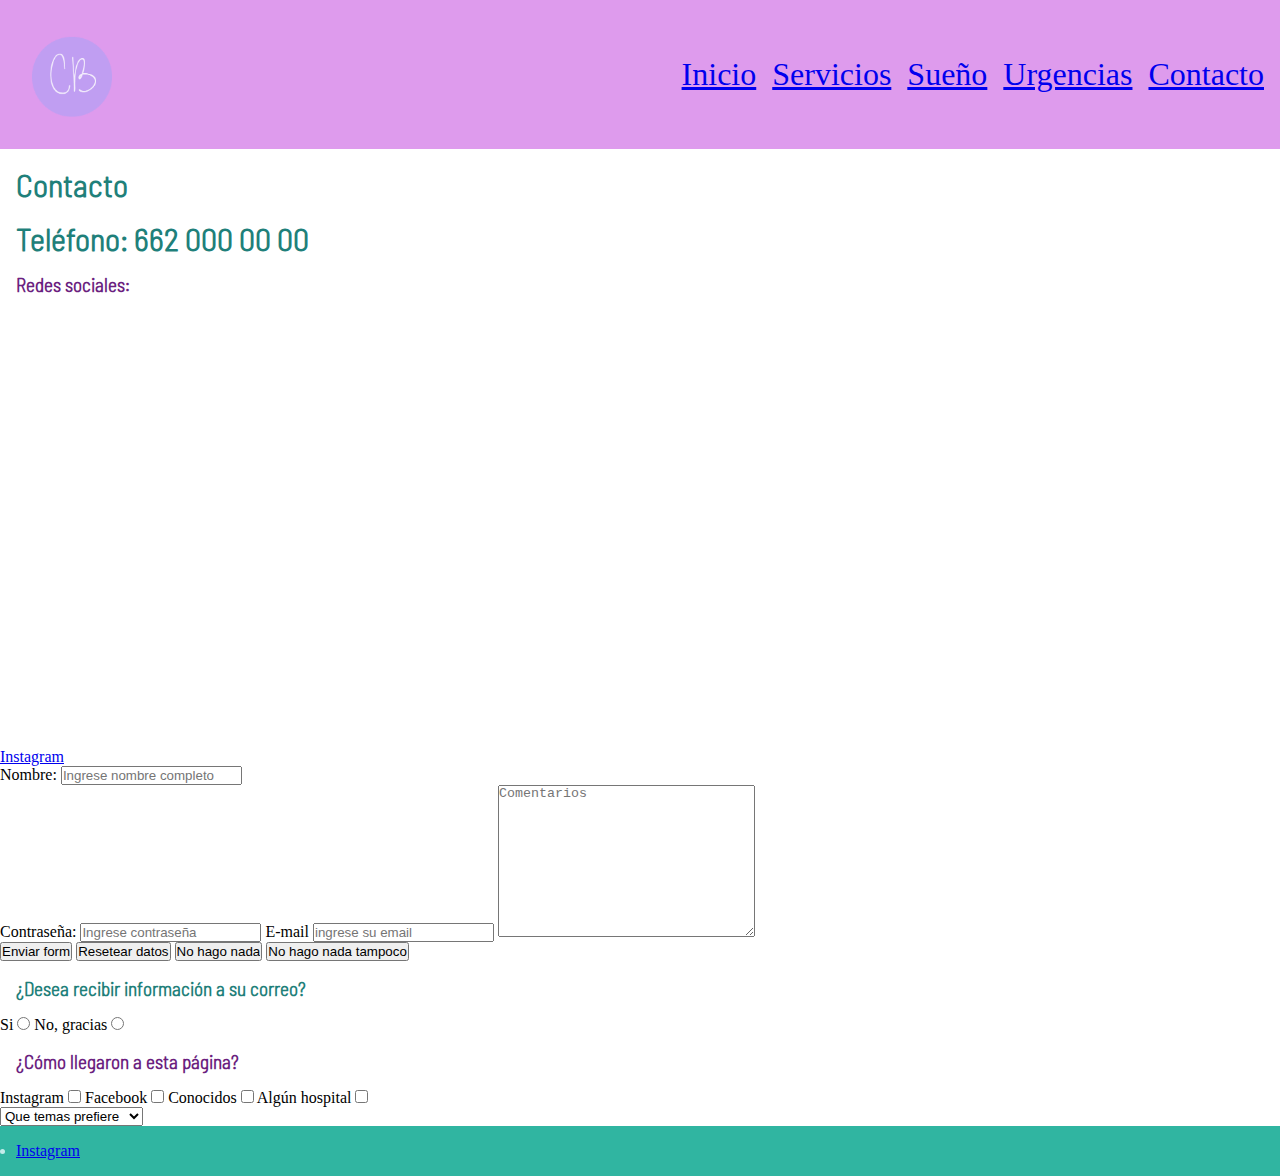
==== pages/contacto.html @ a6b62a46 "Quite br innecesario" ====
<!DOCTYPE html>
<html lang="en">
<head>
    <meta charset="UTF-8">
    <meta name="viewport" content="width=device-width, initial-scale=1.0">
    <title>Contacto</title>
    <link rel="stylesheet" href="../css/style.css">
    <link rel="shortcut icon" href="../img/logo1.png" type="image/x-icon">

</head>
<body>
    <header>
        <nav class="nav">
            <img class="logo" src="../img/logo1.png" alt="">
            <ul class="menu">
                <li class="menu-item Inicio"><a href="/index.html">Inicio</a></li>
                <li class="menu-item"><a href="./servicios.html">Servicios</a></li>
                <li class="menu-item sueno"><a href="./sueno.html">Sueño</a></li>
                <li class="menu-item"><a href="./urgencias.html">Urgencias</a></li>
                <li class="menu-item contacto"><a href="./contacto.html">Contacto</a></li>
            </ul>
        </nav>
    </header>

    <main>

    <h1>Contacto</h1>

    <!--<a href="/index.html">Inicio</a>-->

    <h1>Teléfono: 662 000 00 00</h1>
    <h2>Redes sociales:</h2>

    <a href="https://www.instagram.com/inpediatria/" target="_blank">Instagram</a>

    <iframe src="https://www.google.com/maps/embed?pb=!1m18!1m12!1m3!1d231807.12968468686!2d-107.58761156338637!3d24.79591917148831!2m3!1f0!2f0!3f0!3m2!1i1024!2i768!4f13.1!3m3!1m2!1s0x86bcd6c77747f98f%3A0x8dd9ebf0eb2d23cc!2sCuliac%C3%A1n%20Rosales%2C%20Sin.!5e0!3m2!1ses!2smx!4v1700964821406!5m2!1ses!2smx" width="600" height="450" style="border:0;" allowfullscreen="" loading="lazy" referrerpolicy="no-referrer-when-downgrade"></iframe>

    <form>
        <div> 
            <label for="nombre">Nombre:</label>
            <input type="text" placeholder="Ingrese nombre completo" required>
        </div>
            
            <label for="contrasena">Contraseña:</label>
            <input type="password" placeholder="Ingrese contraseña" required>
          
            <label for="email">E-mail</label>
            <input type="email" placeholder="ingrese su email" required>
    
            <textarea cols="30" rows="10" placeholder="Comentarios"></textarea>
            <div>
                <input type="submit" value="Enviar form">
                <input type="reset" value="Resetear datos">
                <input type="button" value="No hago nada">
                <button>No hago nada tampoco</button>
            </div>

            <div>
                <h3>¿Desea recibir información a su correo?</h3>
    
                <label for="si">Si</label>
                <input type="radio" name="terminoscondiciones" id="si">
                
                <label for="no">No, gracias</label>
                <input type="radio" name="terminoscondiciones" id="no">
            </div>

            <div>
                <h2>¿Cómo llegaron a esta página?</h2>
                <label for="harina">Instagram</label>
                <input type="checkbox" id="harina">
    
                <label for="queso">Facebook</label>
                <input type="checkbox" id="queso">
    
                <label for="tomate">Conocidos</label>
                <input type="checkbox" id="tomate">
    
                <label for="oregano">Algún hospital</label>
                <input type="checkbox" id="oregano">
            </div>

            <div>
                
                <select>
                    <option value="Seleccionar" disabled selected>Que temas prefiere</option>
                    <option value="harina">Prematuro</option> 
                    <option value="queso">Enfermedades raras</option>
                    <option value="tomate">Sobre el sueño</option>
                    <option value="oregano">Vacunas</option>
                </select>
            </div>
            
        </form>

    </main>

    <footer>
        <ul class="pie">
            <li class="pie-item Instagram"><a href="https://www.instagram.com/inpediatria/">Instagram</a></li>
        </ul>
    </footer>

</body>


</html>
---- css/style.css ----
@font-face {
    font-family: "Barlow";
    src: url(../fonts/BarlowSemiCondensed-Light.ttf);

}

@font-face {
    font-family: "Sacramento";
    src: url(./fonts/Sacramento-Regular.ttf);

}

* {
    margin: 0;
    padding: 0;
    box-sizing: border-box;
}

img {
    max-width: 100%;
}

.nav {
    background-color: rgb(222, 155, 237);
    display: flex;
    padding: 1rem;
    justify-content: space-between;
    align-items: center;
}

.logo {
    width: 5rem;
}

.menu {
    
    font-family: Sacramento;
    font-size:xx-large;
    color:rgb(84, 12, 85);

    list-style-type:none;
    display:flex;
    flex-direction:row;
    flex-wrap:nowrap;
    justify-content:center;
    align-items:center; /*no se centra*/

    gap: 1rem;
}
h1 {

    font-family: Barlow;
    font-size:xx-large;
    color:rgb(31, 128, 122);
    margin: 1rem;

}

h3 {

    font-family: Barlow;
    font-size:larger; /*no recuerdo si así el tamaño de fuente*/
    color:rgb(31, 128, 122);
    margin: 1rem;

}
p {
    font-family: Barlow;
    color: rgb(96, 97, 97);
    /*width: 200px;*/

    margin: 1rem;
}

img {

    margin: 1rem;
    
}

h2 {

    font-family: Barlow;
    font-size:larger; /*no recuerdo si así el tamaño de fuente*/
    color:rgb(107, 31, 128);
    margin: 1rem;

}

.test1{
    color: blueviolet;
}

.pie {
    background-color: rgb(48, 181, 161);
    color:rgb(195, 236, 234);
    display: flex;
    padding: 1rem;
    justify-content: space-between;
    align-items: center;
}
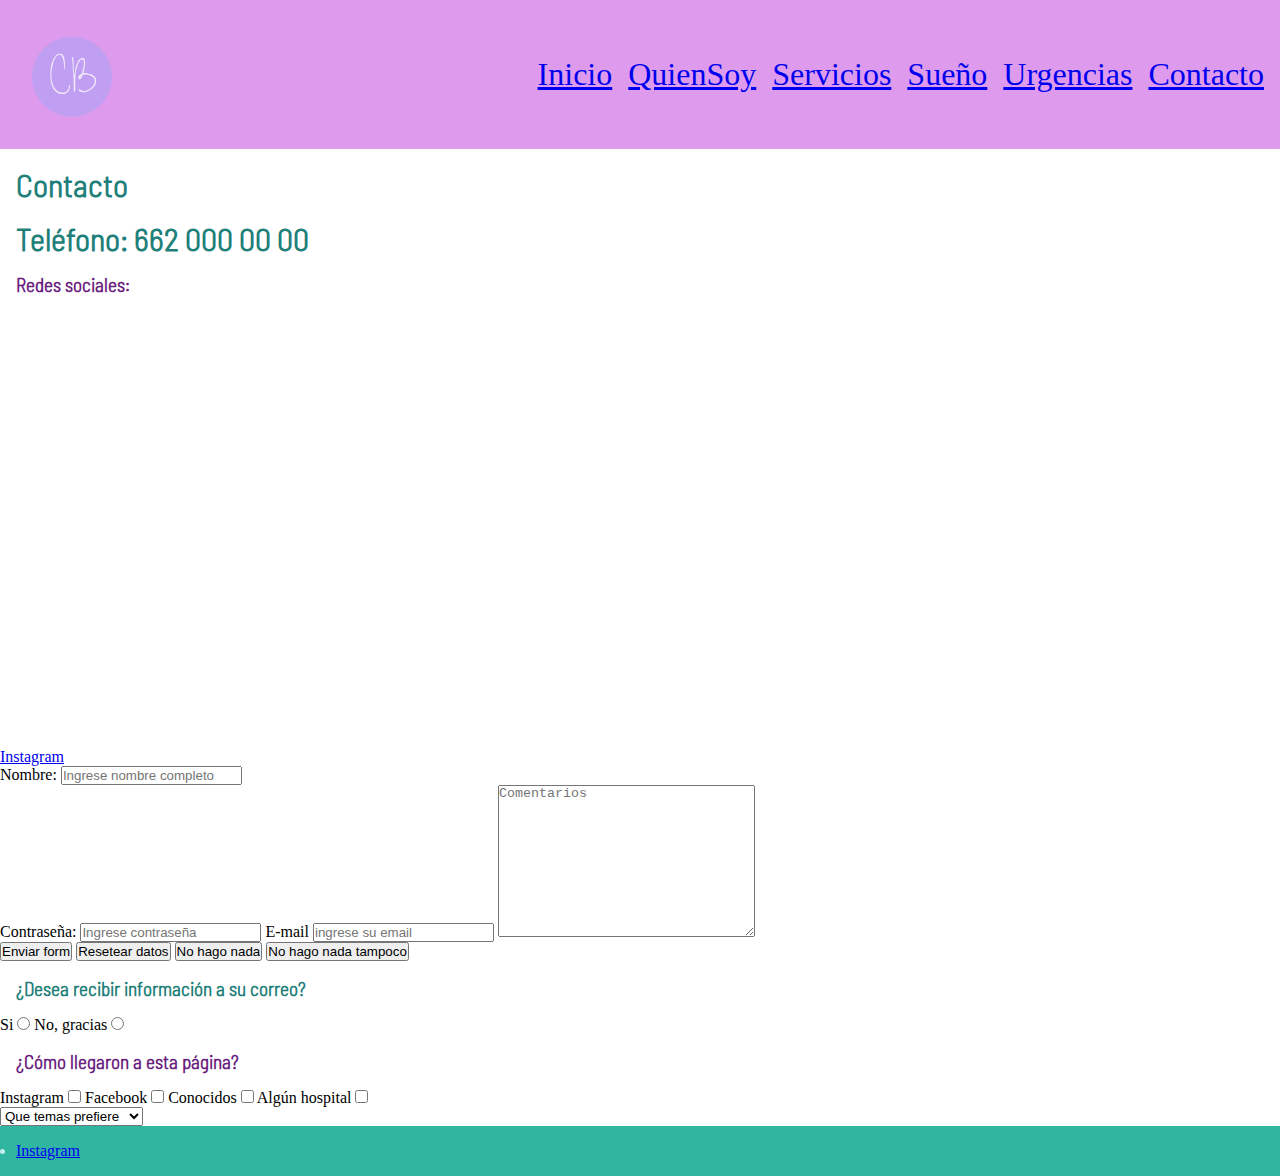
==== commit e36c6343: "Agregue QuienSoy al menu principal" ====
--- a/pages/contacto.html
+++ b/pages/contacto.html
@@ -14,6 +14,7 @@
             <img class="logo" src="../img/logo1.png" alt="">
             <ul class="menu">
                 <li class="menu-item Inicio"><a href="/index.html">Inicio</a></li>
+                <li class="menu-item"><a href="./quiensoy.html">QuienSoy</a></li>
                 <li class="menu-item"><a href="./servicios.html">Servicios</a></li>
                 <li class="menu-item sueno"><a href="./sueno.html">Sueño</a></li>
                 <li class="menu-item"><a href="./urgencias.html">Urgencias</a></li>
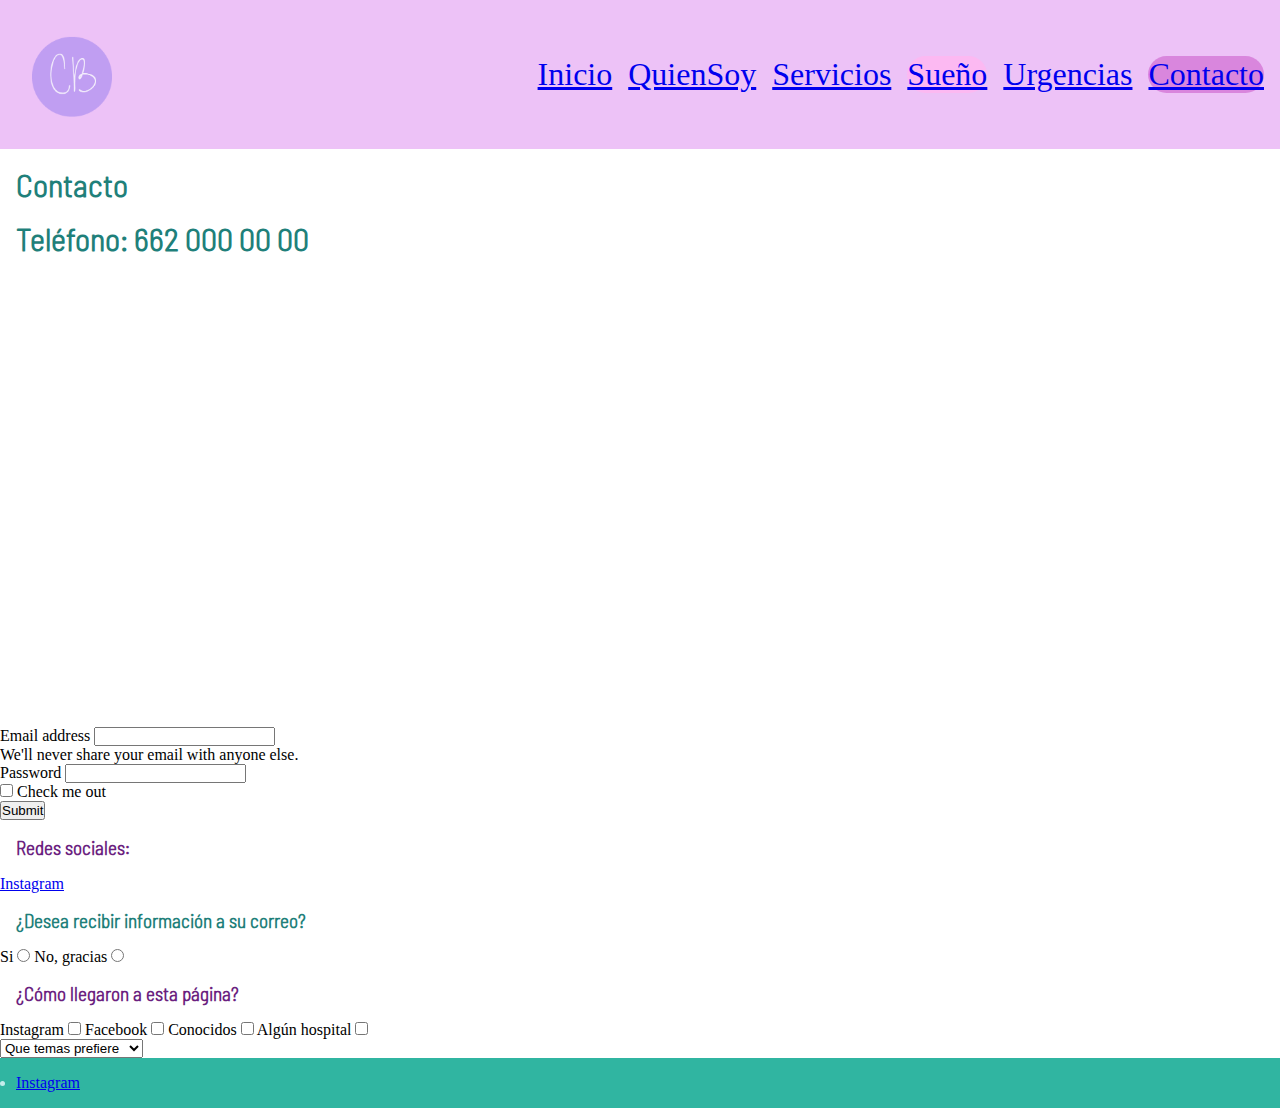
==== commit b09e550f: "Responsive y bootstrap en contacto" ====
--- a/pages/contacto.html
+++ b/pages/contacto.html
@@ -4,6 +4,7 @@
     <meta charset="UTF-8">
     <meta name="viewport" content="width=device-width, initial-scale=1.0">
     <title>Contacto</title>
+    <link href="https://cdn.jsdelivr.net/npm/bootstrap@5.3.2/dist/css/bootstrap.min.css" rel="stylesheet" integrity="sha384-T3c6CoIi6uLrA9TneNEoa7RxnatzjcDSCmG1MXxSR1GAsXEV/Dwwykc2MPK8M2HN" crossorigin="anonymous">
     <link rel="stylesheet" href="../css/style.css">
     <link rel="shortcut icon" href="../img/logo1.png" type="image/x-icon">
 
@@ -26,17 +27,43 @@
     <main>
 
     <h1>Contacto</h1>
+    <h1>Teléfono: 662 000 00 00</h1>
 
     <!--<a href="/index.html">Inicio</a>-->
 
-    <h1>Teléfono: 662 000 00 00</h1>
+    <div class="container">
+        <div class="row">
+            <div class="col-md-6">
+                <iframe src="https://www.google.com/maps/embed?pb=!1m18!1m12!1m3!1d231807.12968468686!2d-107.58761156338637!3d24.79591917148831!2m3!1f0!2f0!3f0!3m2!1i1024!2i768!4f13.1!3m3!1m2!1s0x86bcd6c77747f98f%3A0x8dd9ebf0eb2d23cc!2sCuliac%C3%A1n%20Rosales%2C%20Sin.!5e0!3m2!1ses!2smx!4v1700964821406!5m2!1ses!2smx" width="600" height="450" style="border:0;" allowfullscreen="" loading="lazy" referrerpolicy="no-referrer-when-downgrade"></iframe>
+            </div>
+            <div class="col-md-6">
+                <form>
+                    <div class="mb-3">
+                      <label for="exampleInputEmail1" class="form-label">Email address</label>
+                      <input type="email" class="form-control" id="exampleInputEmail1" aria-describedby="emailHelp">
+                      <div id="emailHelp" class="form-text">We'll never share your email with anyone else.</div>
+                    </div>
+                    <div class="mb-3">
+                      <label for="exampleInputPassword1" class="form-label">Password</label>
+                      <input type="password" class="form-control" id="exampleInputPassword1">
+                    </div>
+                    <div class="mb-3 form-check">
+                      <input type="checkbox" class="form-check-input" id="exampleCheck1">
+                      <label class="form-check-label" for="exampleCheck1">Check me out</label>
+                    </div>
+                    <button type="submit" class="btn btn-primary">Submit</button>
+                  </form>
+            </div>
+        </div>
+    </div>
+
     <h2>Redes sociales:</h2>
 
     <a href="https://www.instagram.com/inpediatria/" target="_blank">Instagram</a>
 
-    <iframe src="https://www.google.com/maps/embed?pb=!1m18!1m12!1m3!1d231807.12968468686!2d-107.58761156338637!3d24.79591917148831!2m3!1f0!2f0!3f0!3m2!1i1024!2i768!4f13.1!3m3!1m2!1s0x86bcd6c77747f98f%3A0x8dd9ebf0eb2d23cc!2sCuliac%C3%A1n%20Rosales%2C%20Sin.!5e0!3m2!1ses!2smx!4v1700964821406!5m2!1ses!2smx" width="600" height="450" style="border:0;" allowfullscreen="" loading="lazy" referrerpolicy="no-referrer-when-downgrade"></iframe>
+    <!--<iframe src="https://www.google.com/maps/embed?pb=!1m18!1m12!1m3!1d231807.12968468686!2d-107.58761156338637!3d24.79591917148831!2m3!1f0!2f0!3f0!3m2!1i1024!2i768!4f13.1!3m3!1m2!1s0x86bcd6c77747f98f%3A0x8dd9ebf0eb2d23cc!2sCuliac%C3%A1n%20Rosales%2C%20Sin.!5e0!3m2!1ses!2smx!4v1700964821406!5m2!1ses!2smx" width="600" height="450" style="border:0;" allowfullscreen="" loading="lazy" referrerpolicy="no-referrer-when-downgrade"></iframe>-->
 
-    <form>
+    <!--<form>
         <div> 
             <label for="nombre">Nombre:</label>
             <input type="text" placeholder="Ingrese nombre completo" required>
@@ -54,7 +81,7 @@
                 <input type="reset" value="Resetear datos">
                 <input type="button" value="No hago nada">
                 <button>No hago nada tampoco</button>
-            </div>
+            </div>-->
 
             <div>
                 <h3>¿Desea recibir información a su correo?</h3>
@@ -102,6 +129,8 @@
         </ul>
     </footer>
 
+    <script src="https://cdn.jsdelivr.net/npm/bootstrap@5.3.2/dist/js/bootstrap.bundle.min.js" integrity="sha384-C6RzsynM9kWDrMNeT87bh95OGNyZPhcTNXj1NW7RuBCsyN/o0jlpcV8Qyq46cDfL" crossorigin="anonymous"></script>
+
 </body>
 
 
--- a/css/style.css
+++ b/css/style.css
@@ -20,8 +20,74 @@
     max-width: 100%;
 }
 
+.grilla {
+    height: 100vh;
+    background-color: rgb(245, 233, 247);
+    display: grid;
+    grid-template-columns: 1fr 1fr 1fr 1fr;
+    grid-template-rows: 1fr 1fr;
+
+    grid-template-areas: 
+    "quien quien servicios urgencias"
+    "quien quien sueno contacto";
+
+    justify-items: stretch;
+    align-items: stretch;
+}
+
+.quien {
+    background-color: rgb(221, 160, 239);
+    grid-area: quien;
+    font-family: Sacramento;
+    font-size: xx-large;
+    background-image: url("../img/perrito.jpeg");
+    background-repeat: no-repeat;
+    background-size: cover;
+    background-position: center;
+    background-image: url("../img/DraBere.png");
+    border-radius: 2rem;
+
+}
+.servicios {
+    background-color: rgb(116, 187, 193);
+    grid-area: servicios;
+    font-family: Sacramento;
+    font-size: xx-large;
+    border-radius: 2rem;
+}
+.sueno {
+    background-color: rgb(252, 185, 242);
+    grid-area: sueno;
+    font-family: Sacramento;
+    font-size: xx-large;
+    border-radius: 2rem;
+}
+.urgencias {
+    background-color: rgb(255, 202, 127);
+    grid-area: urgencias;
+    font-family: Sacramento;
+    font-size: xx-large;
+    border-radius: 2rem;
+}
+.contacto {
+    background-color: rgb(217, 134, 221);
+    grid-area: contacto;
+    font-family: Sacramento;
+    font-size: xx-large;
+    border-radius: 2rem;
+}
+
+.hijo {
+    padding: 2rem;
+
+    display: flex;
+    justify-content: center;
+    align-items: center;
+    color: white;
+}
+
 .nav {
-    background-color: rgb(222, 155, 237);
+    background-color: rgb(237, 194, 247);
     display: flex;
     padding: 1rem;
     justify-content: space-between;
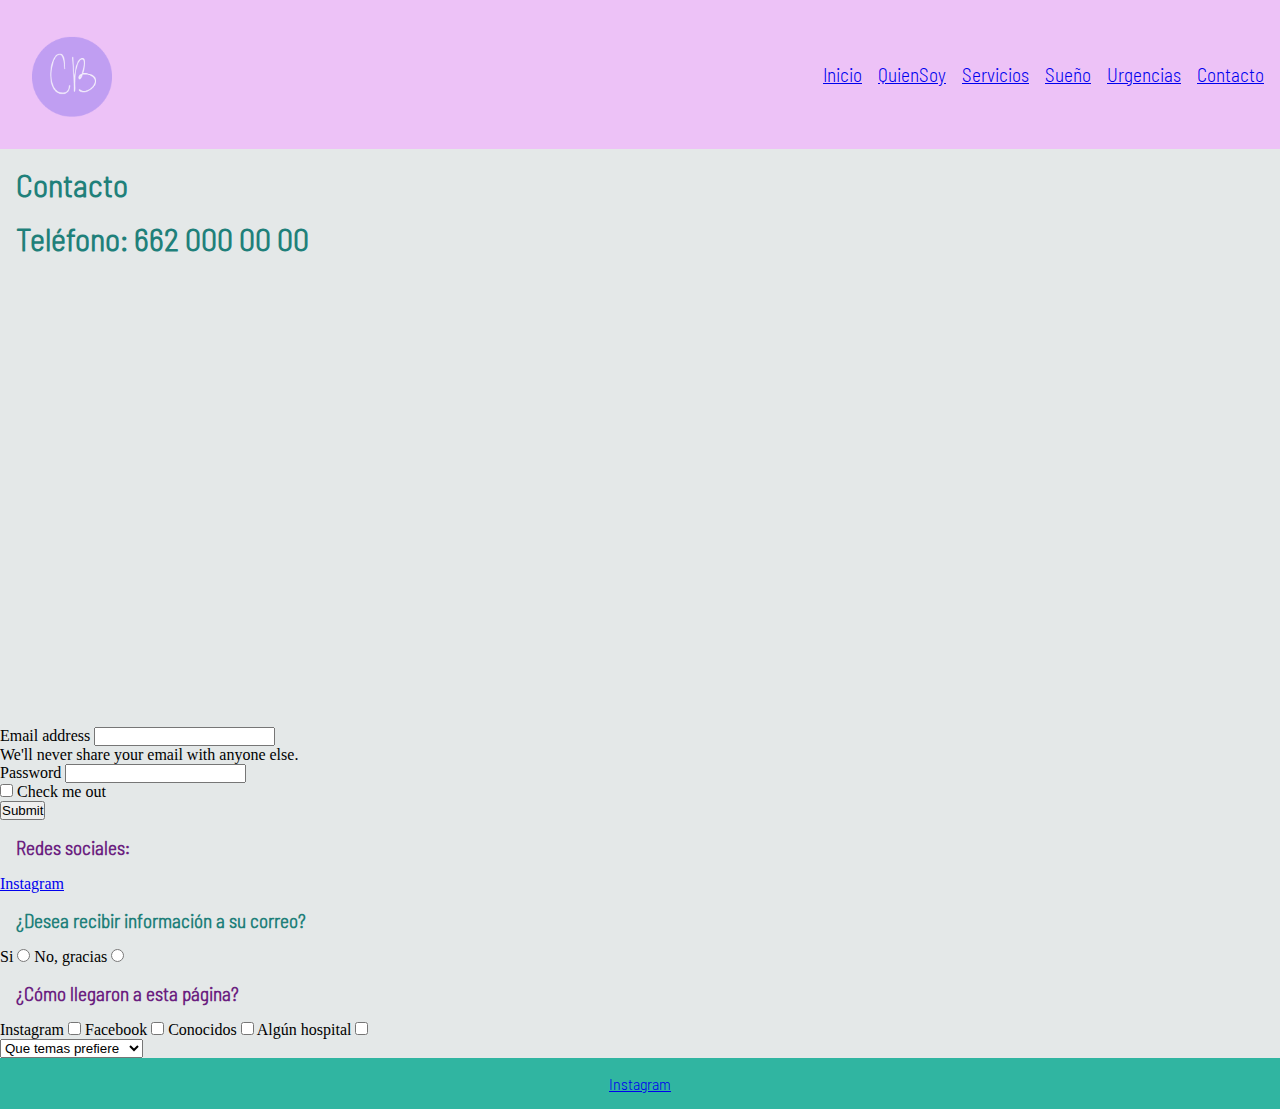
==== commit 5cf924cd: "Quite los comentarios de las páginas" ====
--- a/pages/contacto.html
+++ b/pages/contacto.html
@@ -17,9 +17,9 @@
                 <li class="menu-item Inicio"><a href="/index.html">Inicio</a></li>
                 <li class="menu-item"><a href="./quiensoy.html">QuienSoy</a></li>
                 <li class="menu-item"><a href="./servicios.html">Servicios</a></li>
-                <li class="menu-item sueno"><a href="./sueno.html">Sueño</a></li>
+                <li class="menu-item sueno1"><a href="./sueno.html">Sueño</a></li>
                 <li class="menu-item"><a href="./urgencias.html">Urgencias</a></li>
-                <li class="menu-item contacto"><a href="./contacto.html">Contacto</a></li>
+                <li class="menu-item contacto1"><a href="./contacto.html">Contacto</a></li>
             </ul>
         </nav>
     </header>
@@ -28,8 +28,6 @@
 
     <h1>Contacto</h1>
     <h1>Teléfono: 662 000 00 00</h1>
-
-    <!--<a href="/index.html">Inicio</a>-->
 
     <div class="container">
         <div class="row">
@@ -60,28 +58,6 @@
     <h2>Redes sociales:</h2>
 
     <a href="https://www.instagram.com/inpediatria/" target="_blank">Instagram</a>
-
-    <!--<iframe src="https://www.google.com/maps/embed?pb=!1m18!1m12!1m3!1d231807.12968468686!2d-107.58761156338637!3d24.79591917148831!2m3!1f0!2f0!3f0!3m2!1i1024!2i768!4f13.1!3m3!1m2!1s0x86bcd6c77747f98f%3A0x8dd9ebf0eb2d23cc!2sCuliac%C3%A1n%20Rosales%2C%20Sin.!5e0!3m2!1ses!2smx!4v1700964821406!5m2!1ses!2smx" width="600" height="450" style="border:0;" allowfullscreen="" loading="lazy" referrerpolicy="no-referrer-when-downgrade"></iframe>-->
-
-    <!--<form>
-        <div> 
-            <label for="nombre">Nombre:</label>
-            <input type="text" placeholder="Ingrese nombre completo" required>
-        </div>
-            
-            <label for="contrasena">Contraseña:</label>
-            <input type="password" placeholder="Ingrese contraseña" required>
-          
-            <label for="email">E-mail</label>
-            <input type="email" placeholder="ingrese su email" required>
-    
-            <textarea cols="30" rows="10" placeholder="Comentarios"></textarea>
-            <div>
-                <input type="submit" value="Enviar form">
-                <input type="reset" value="Resetear datos">
-                <input type="button" value="No hago nada">
-                <button>No hago nada tampoco</button>
-            </div>-->
 
             <div>
                 <h3>¿Desea recibir información a su correo?</h3>
@@ -133,5 +109,4 @@
 
 </body>
 
-
 </html>--- a/css/style.css
+++ b/css/style.css
@@ -1,19 +1,25 @@
 @font-face {
     font-family: "Barlow";
     src: url(../fonts/BarlowSemiCondensed-Light.ttf);
-
 }
 
 @font-face {
     font-family: "Sacramento";
     src: url(./fonts/Sacramento-Regular.ttf);
-
 }
 
 * {
     margin: 0;
     padding: 0;
     box-sizing: border-box;
+}
+
+body {
+    margin: 0;
+    background-color: rgb(228, 232, 232);
+    display: grid;
+    min-height: 100vh;
+    grid-template-rows: auto 1fr auto;
 }
 
 img {
@@ -26,11 +32,9 @@
     display: grid;
     grid-template-columns: 1fr 1fr 1fr 1fr;
     grid-template-rows: 1fr 1fr;
-
     grid-template-areas: 
     "quien quien servicios urgencias"
     "quien quien sueno contacto";
-
     justify-items: stretch;
     align-items: stretch;
 }
@@ -38,48 +42,50 @@
 .quien {
     background-color: rgb(221, 160, 239);
     grid-area: quien;
-    font-family: Sacramento;
-    font-size: xx-large;
+    font-family: Barlow;
+    font-size: larger;
     background-image: url("../img/perrito.jpeg");
     background-repeat: no-repeat;
     background-size: cover;
     background-position: center;
     background-image: url("../img/DraBere.png");
     border-radius: 2rem;
+}
 
-}
 .servicios {
     background-color: rgb(116, 187, 193);
     grid-area: servicios;
-    font-family: Sacramento;
-    font-size: xx-large;
+    font-family: Barlow;
+    font-size: larger;
     border-radius: 2rem;
 }
+
 .sueno {
     background-color: rgb(252, 185, 242);
     grid-area: sueno;
-    font-family: Sacramento;
-    font-size: xx-large;
+    font-family: Barlow;
+    font-size: larger;
     border-radius: 2rem;
 }
+
 .urgencias {
     background-color: rgb(255, 202, 127);
     grid-area: urgencias;
-    font-family: Sacramento;
-    font-size: xx-large;
+    font-family: Barlow;
+    font-size: larger;
     border-radius: 2rem;
 }
+
 .contacto {
     background-color: rgb(217, 134, 221);
     grid-area: contacto;
-    font-family: Sacramento;
-    font-size: xx-large;
+    font-family: Barlow;
+    font-size: larger;
     border-radius: 2rem;
 }
 
 .hijo {
     padding: 2rem;
-
     display: flex;
     justify-content: center;
     align-items: center;
@@ -99,58 +105,47 @@
 }
 
 .menu {
-    
-    font-family: Sacramento;
-    font-size:xx-large;
+    font-family: Barlow;
+    font-size: larger;
     color:rgb(84, 12, 85);
-
     list-style-type:none;
     display:flex;
     flex-direction:row;
     flex-wrap:nowrap;
     justify-content:center;
-    align-items:center; /*no se centra*/
-
+    align-items:center;
     gap: 1rem;
 }
+
 h1 {
-
     font-family: Barlow;
     font-size:xx-large;
     color:rgb(31, 128, 122);
     margin: 1rem;
-
 }
 
 h3 {
-
     font-family: Barlow;
-    font-size:larger; /*no recuerdo si así el tamaño de fuente*/
+    font-size:larger;
     color:rgb(31, 128, 122);
     margin: 1rem;
+}
 
-}
 p {
     font-family: Barlow;
     color: rgb(96, 97, 97);
-    /*width: 200px;*/
-
     margin: 1rem;
 }
 
 img {
-
     margin: 1rem;
-    
 }
 
 h2 {
-
     font-family: Barlow;
-    font-size:larger; /*no recuerdo si así el tamaño de fuente*/
+    font-size:larger; 
     color:rgb(107, 31, 128);
     margin: 1rem;
-
 }
 
 .test1{
@@ -159,9 +154,7 @@
 
 .pie {
     background-color: rgb(48, 181, 161);
-    color:rgb(195, 236, 234);
-    display: flex;
-    padding: 1rem;
-    justify-content: space-between;
-    align-items: center;
+    font-family: Barlow;
+    padding: 1em 0;
+    text-align: center;
 }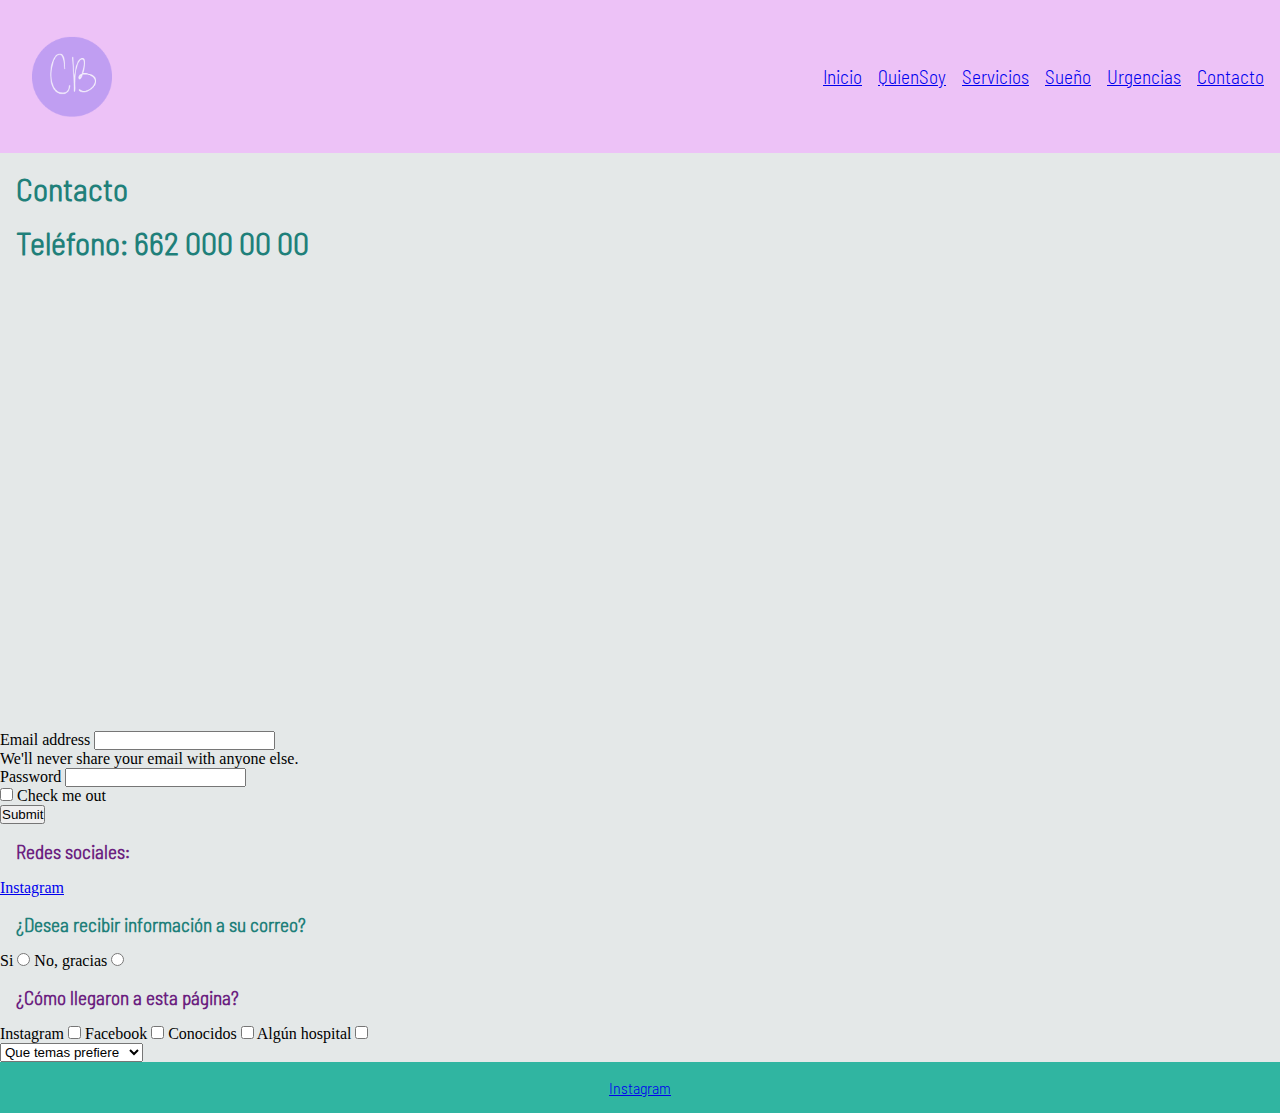
==== commit 6d500df5: "Agregue link a logo CB" ====
--- a/pages/contacto.html
+++ b/pages/contacto.html
@@ -12,7 +12,9 @@
 <body>
     <header>
         <nav class="nav">
+            <a href="/index.html">
             <img class="logo" src="../img/logo1.png" alt="">
+            </a>
             <ul class="menu">
                 <li class="menu-item Inicio"><a href="/index.html">Inicio</a></li>
                 <li class="menu-item"><a href="./quiensoy.html">QuienSoy</a></li>
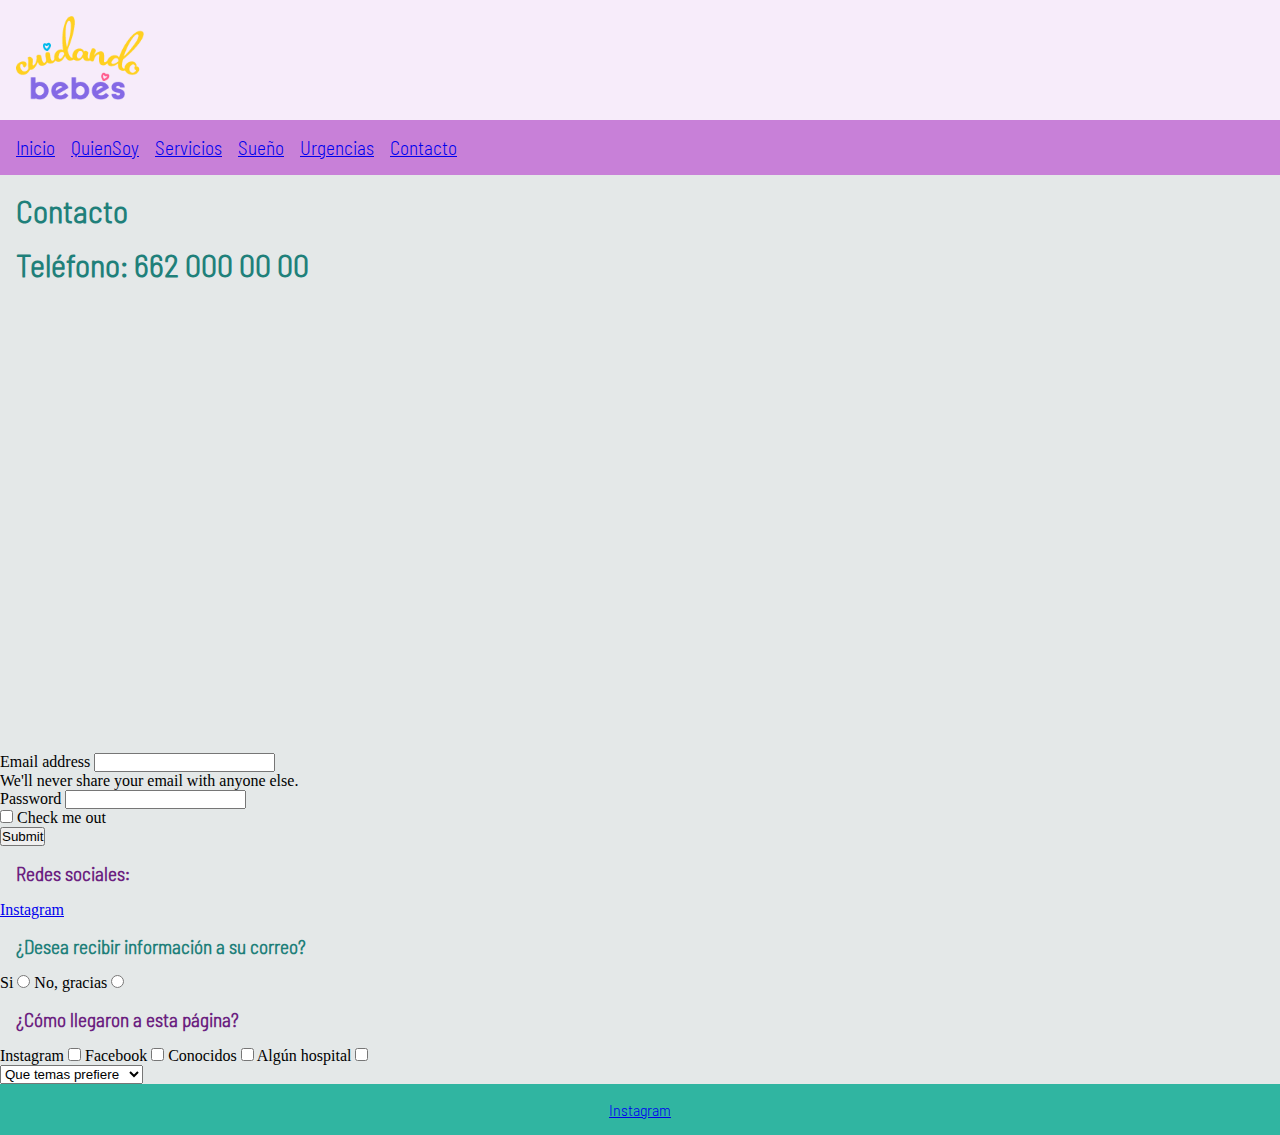
==== commit 2ddce04f: "Cambio de encabezado" ====
--- a/pages/contacto.html
+++ b/pages/contacto.html
@@ -11,10 +11,12 @@
 </head>
 <body>
     <header>
+        <div class="encabezado">
+            <a href="/index.html">
+                <img class="encabezado" src="../img/logobien.png" alt="">
+                </a>
+        </div>
         <nav class="nav">
-            <a href="/index.html">
-            <img class="logo" src="../img/logo1.png" alt="">
-            </a>
             <ul class="menu">
                 <li class="menu-item Inicio"><a href="/index.html">Inicio</a></li>
                 <li class="menu-item"><a href="./quiensoy.html">QuienSoy</a></li>
@@ -103,7 +105,7 @@
 
     <footer>
         <ul class="pie">
-            <li class="pie-item Instagram"><a href="https://www.instagram.com/inpediatria/">Instagram</a></li>
+            <li class="pie-item Instagram"><a href="https://www.instagram.com/inpediatria/" target="_blank">Instagram</a></li>
         </ul>
     </footer>
 
--- a/css/style.css
+++ b/css/style.css
@@ -14,6 +14,15 @@
     box-sizing: border-box;
 }
 
+.encabezado {
+    background-color: rgb(247, 236, 250);
+
+}
+
+.menuhamb {
+    width: 40px;
+}
+
 body {
     margin: 0;
     background-color: rgb(228, 232, 232);
@@ -23,7 +32,9 @@
 }
 
 img {
-    max-width: 100%;
+    width: 10%;
+    align-self: center;
+    justify-self: center;
 }
 
 .grilla {
@@ -37,6 +48,7 @@
     "quien quien sueno contacto";
     justify-items: stretch;
     align-items: stretch;
+    text-decoration: none;
 }
 
 .quien {
@@ -50,6 +62,7 @@
     background-position: center;
     background-image: url("../img/DraBere.png");
     border-radius: 2rem;
+    text-decoration: none;
 }
 
 .servicios {
@@ -83,6 +96,22 @@
     font-size: larger;
     border-radius: 2rem;
 }
+@media (max-width: 578px) {
+    .grilla {
+        grid-template-columns: 1fr;
+        grid-template-rows: repeat(5, 1fr);
+        grid-template-areas:
+        "quien"
+        "servicios"
+        "urgencias"
+        "sueno"
+        "contacto";
+    }
+}
+
+@media screen and (min-width: 768px){
+    .nav 
+}
 
 .hijo {
     padding: 2rem;
@@ -93,7 +122,7 @@
 }
 
 .nav {
-    background-color: rgb(237, 194, 247);
+    background-color: rgb(200, 128, 216);
     display: flex;
     padding: 1rem;
     justify-content: space-between;
@@ -107,7 +136,7 @@
 .menu {
     font-family: Barlow;
     font-size: larger;
-    color:rgb(84, 12, 85);
+    color:rgb(235, 200, 236);
     list-style-type:none;
     display:flex;
     flex-direction:row;
@@ -149,7 +178,11 @@
 }
 
 .test1{
-    color: blueviolet;
+    color: rgb(43, 226, 198);
+}
+
+.menu-item {
+color:aliceblue;
 }
 
 .pie {
@@ -157,4 +190,6 @@
     font-family: Barlow;
     padding: 1em 0;
     text-align: center;
-}+}
+
+
